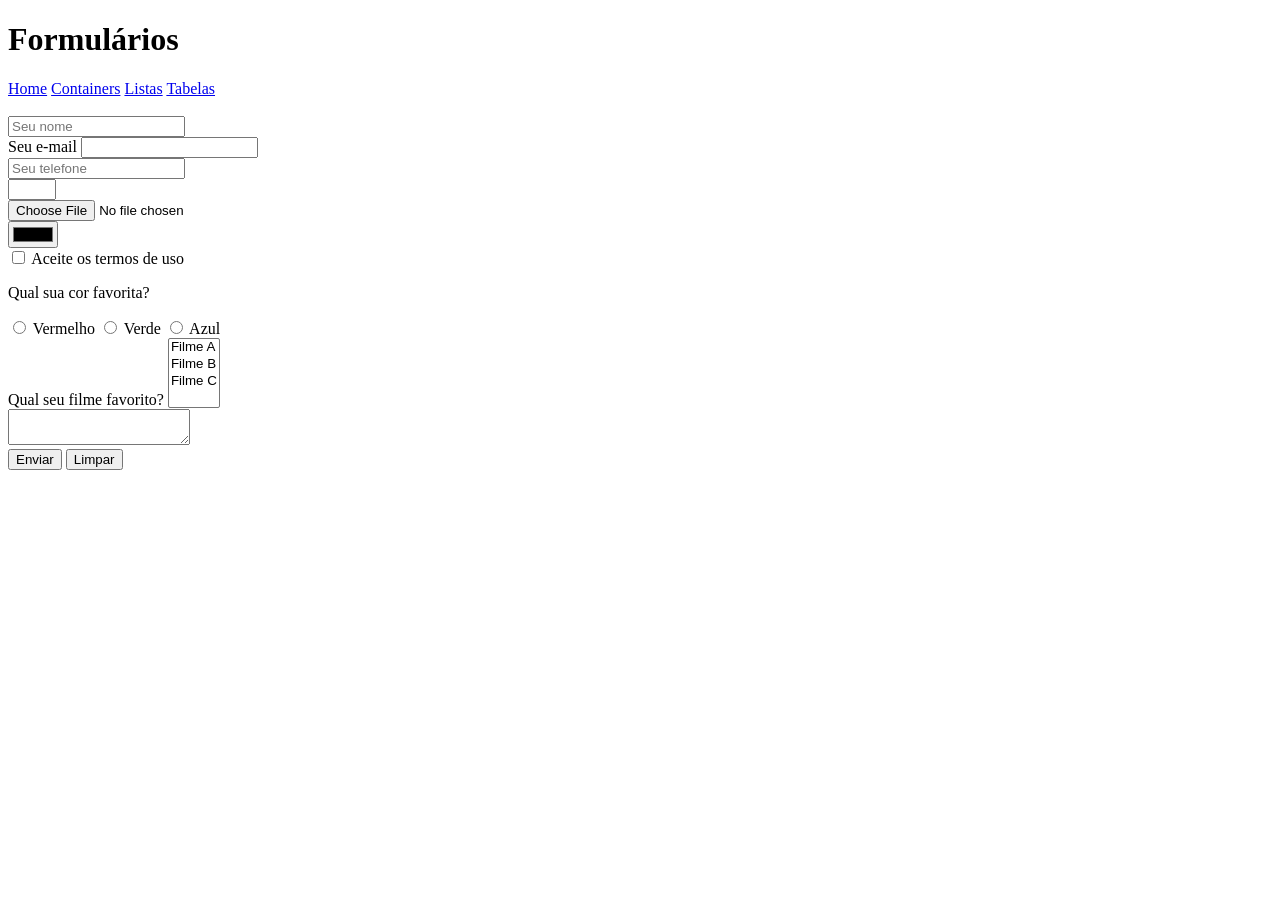
==== forms.html @ 51043c38 "criado forms.html" ====
<!DOCTYPE html>
<html lang="pt-br">
<head>
    <meta charset="UTF-8">
    <meta name="viewport" content="width=device-width, initial-scale=1.0">
    <title>Formulários</title>
</head>
<body>
    <header>
        <h1>Formulários</h1>
    <nav>
        <a href="./index.html" title="Ir para página principal">Home</a>
        <a href="./containers.html" title="Ir para Containers">Containers</a>
        <a href="./listas.html" title="Ir para Listas">Listas</a>
        <a href="./tabelas.html" title="Ir para Tabelas">Tabelas</a>
    </nav>
    </header>
    <br />
    <form>
        <input type="text" placeholder="Seu nome"/>
        <br />
        <label for="email">Seu e-mail</label>
        <input id="email" type="email"/>
        <br />
        <input type="tel" placeholder="Seu telefone"/>
        <br />
        <input type="number" max="10" min="2"/>
        <br />
        <input type="file"/>
        <br />
        <input type="color"/>
        <br />
        <input type="checkbox" id="checkbox-termos"/> <label for="checkbox-termos">Aceite os termos de uso</label>
        <br />
        <p>
            Qual sua cor favorita?</p>
        <input type="radio" name="cor-favorita" id="cor-vermelho"/> <label for="cor-vermelho">Vermelho</label>
        <input type="radio" name="cor-favorita" id="cor-verde"/> <label for="cor-verde">Verde</label>
        <input type="radio" name="cor-favorita" id="cor-azul"/> <label for="cor-azul">Azul</label>
        <br />
        <label>Qual seu filme favorito?</label>
        <select multiple>
            <option>Filme A</option>
            <option>Filme B</option>
            <option>Filme C</option>
        </select>
        <br />
        <textarea></textarea>
        <br />
        <button type="submit">Enviar</button>
        <button type="reset">Limpar</button>
        
    </form>
    
    
</body>
</html>
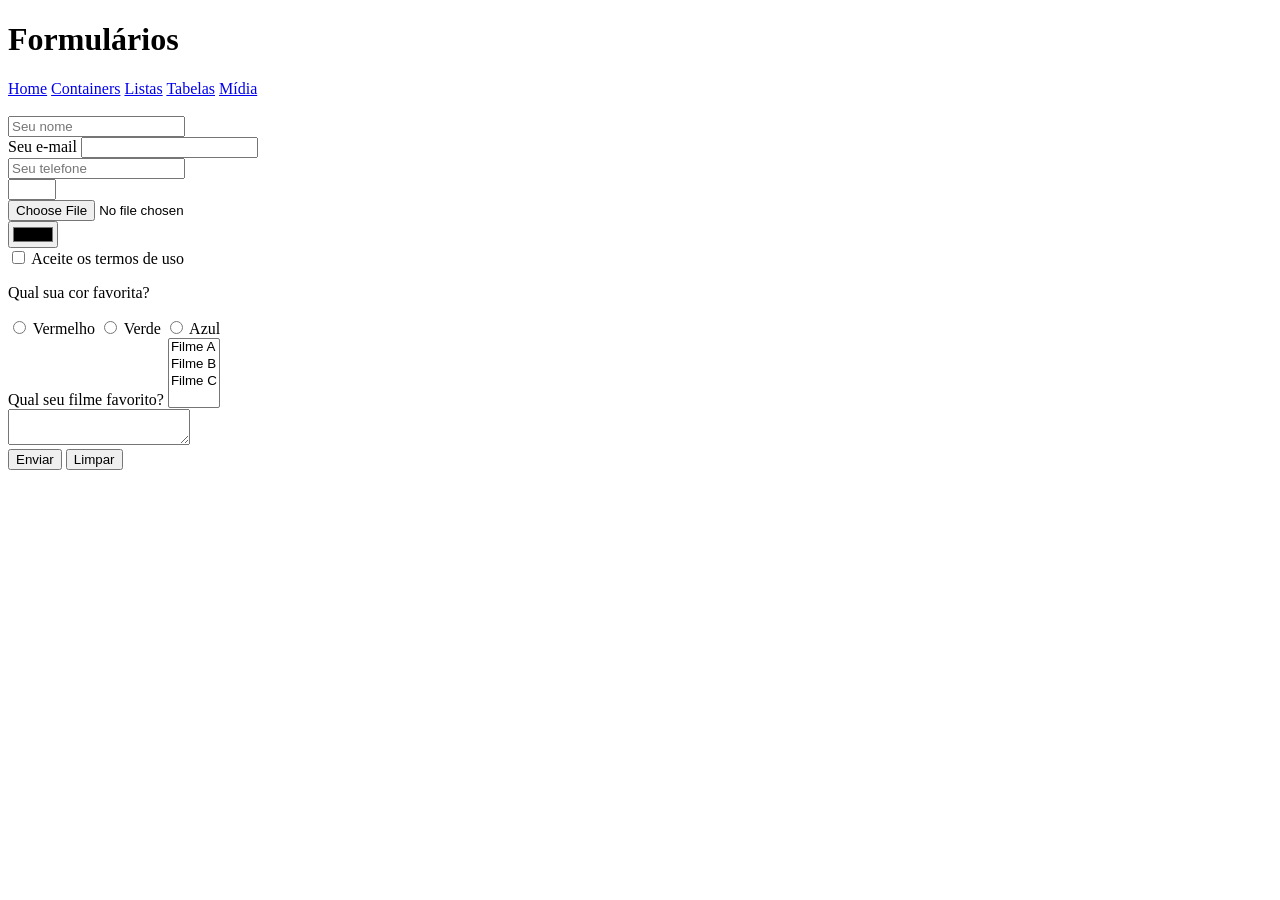
==== commit 2f8b68d6: "criada pagina de midia" ====
--- a/forms.html
+++ b/forms.html
@@ -13,6 +13,7 @@
         <a href="./containers.html" title="Ir para Containers">Containers</a>
         <a href="./listas.html" title="Ir para Listas">Listas</a>
         <a href="./tabelas.html" title="Ir para Tabelas">Tabelas</a>
+        <a href="./midia.html" title="Ir para Mídia">Mídia</a>
     </nav>
     </header>
     <br />
